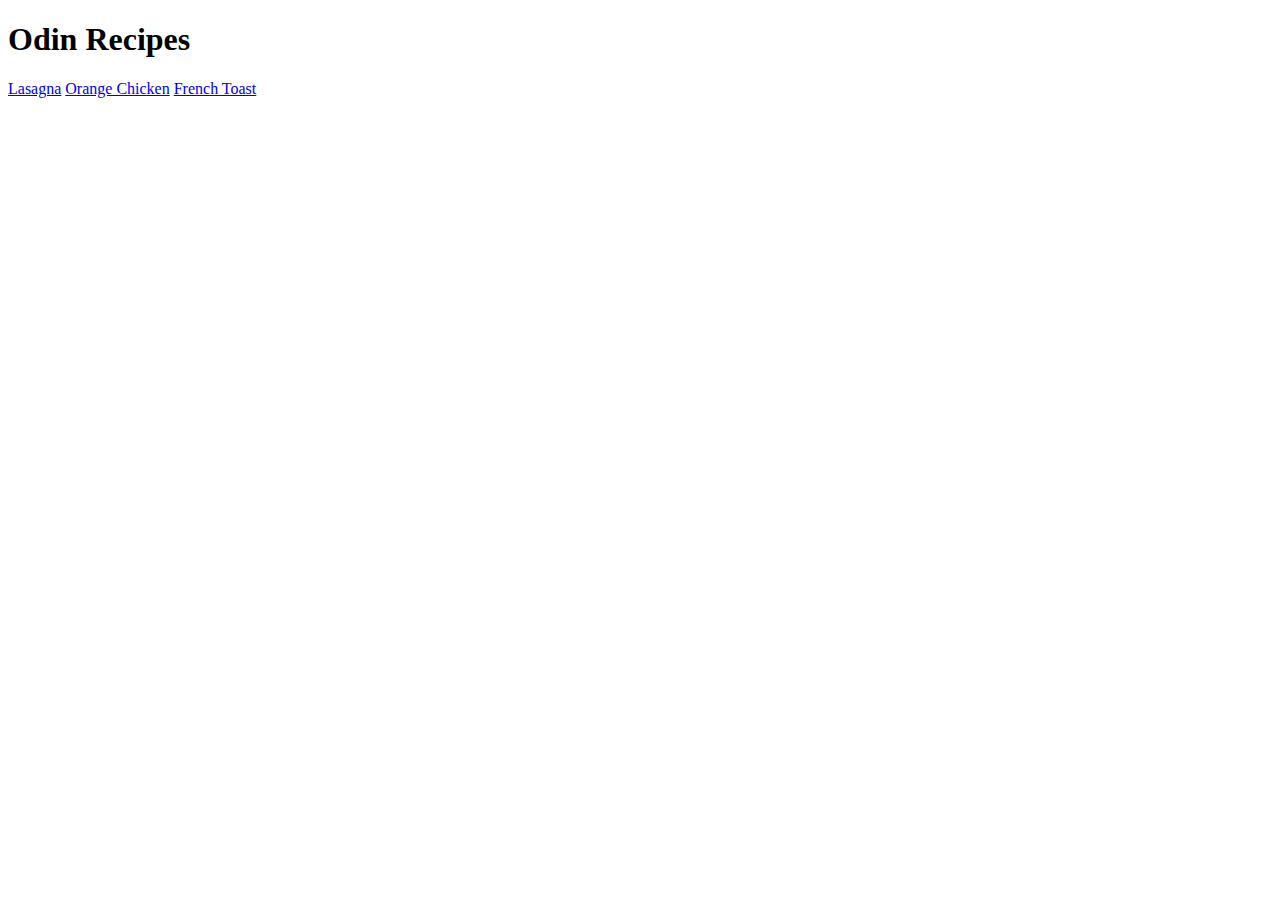
==== index.html @ f3e72afa "Add all recipe links to homepage" ====
<!DOCTYPE html>
<html lang="en">
<head>
    <meta charset="UTF-8">
    <meta name="viewport" content="width=device-width, initial-scale=1.0">
    <title>Document</title>
</head>
<body>
    <h1>Odin Recipes</h1>

    <a href="recipes/lasagna.html">Lasagna</a>
    <a href="recipes/orange-chicken.html">Orange Chicken</a>
    <a href="recipes/french-toast.html">French Toast</a>
</body>
</html>
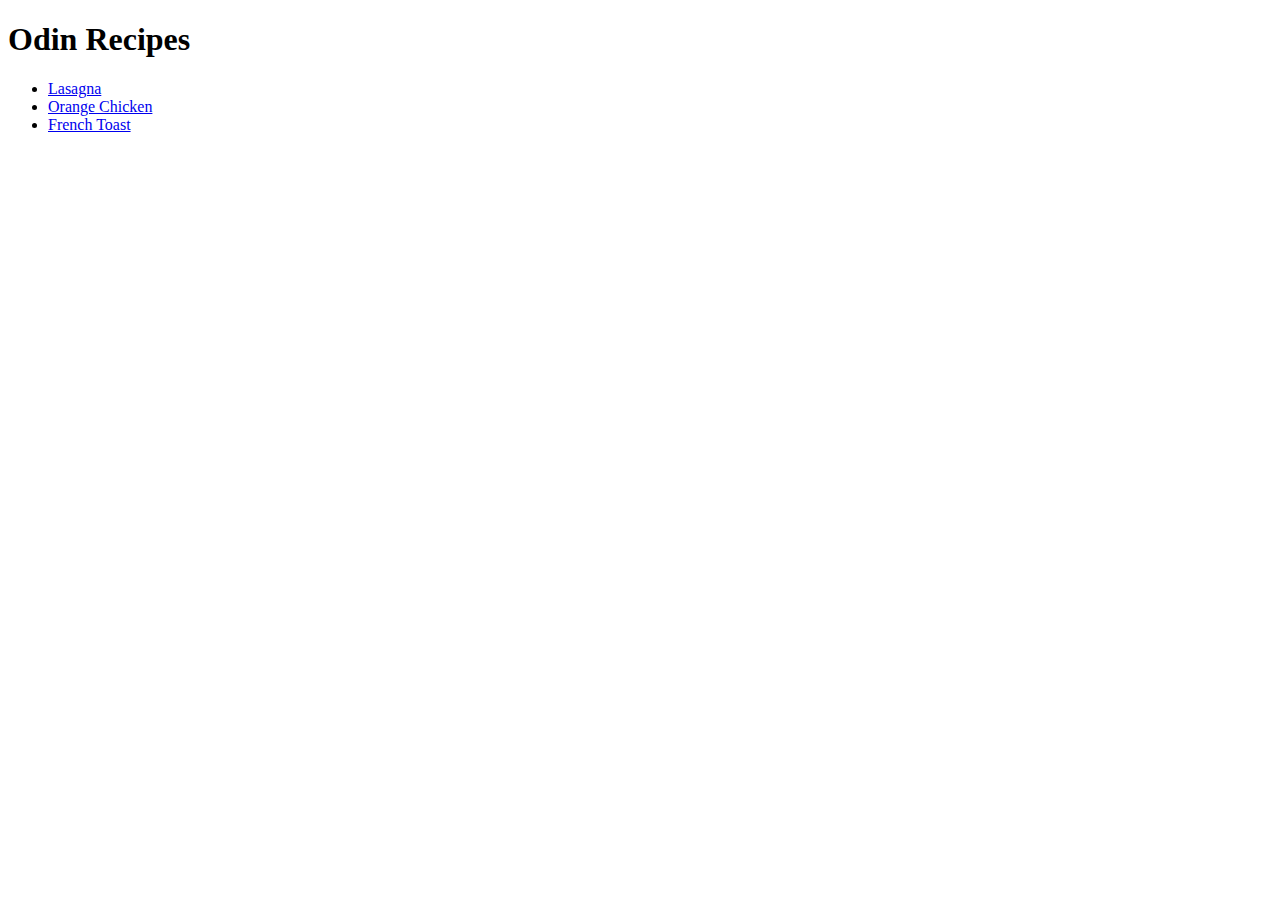
==== commit 1acd2a55: "Add description and ingredients to recipes" ====
--- a/index.html
+++ b/index.html
@@ -8,8 +8,10 @@
 <body>
     <h1>Odin Recipes</h1>
 
-    <a href="recipes/lasagna.html">Lasagna</a>
-    <a href="recipes/orange-chicken.html">Orange Chicken</a>
-    <a href="recipes/french-toast.html">French Toast</a>
+    <ul>
+        <li><a href="recipes/lasagna.html">Lasagna</a></li>
+        <li><a href="recipes/orange-chicken.html">Orange Chicken</a></li>
+        <li><a href="recipes/french-toast.html">French Toast</a></li>
+    </ul>
 </body>
 </html>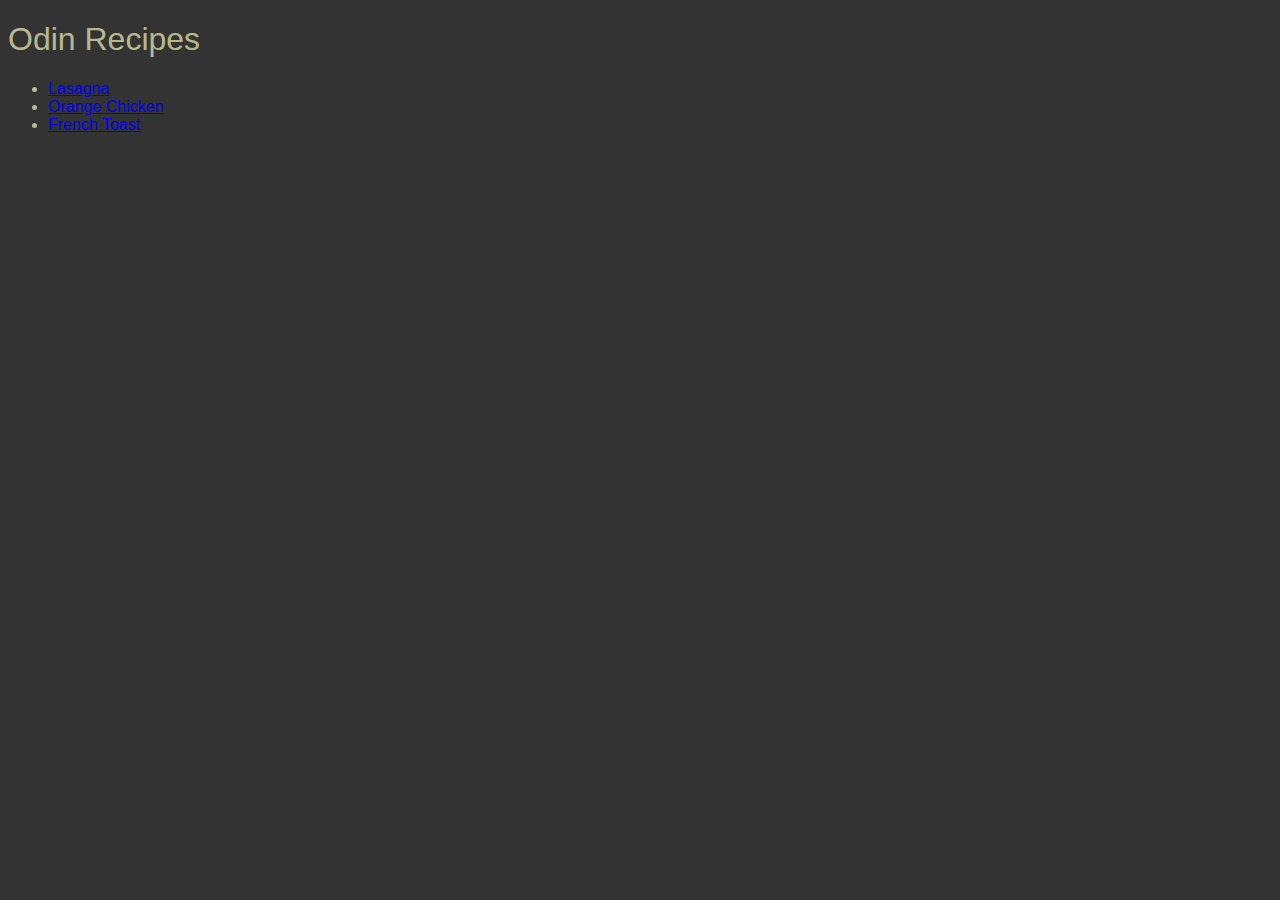
==== commit 6bb11374: "Change color scheme and font" ====
--- a/index.html
+++ b/index.html
@@ -3,7 +3,8 @@
 <head>
     <meta charset="UTF-8">
     <meta name="viewport" content="width=device-width, initial-scale=1.0">
-    <title>Document</title>
+    <title>Odin Recipes</title>
+    <link rel="stylesheet" href="styles.css">
 </head>
 <body>
     <h1>Odin Recipes</h1>
--- a/styles.css
+++ b/styles.css
@@ -0,0 +1,9 @@
+body {
+    background-color: #333;
+    font-family: Arial, Garamond, "Lucida Console";
+    color:rgba(227, 228, 176, 0.767);
+}
+
+h1 {
+    font-weight: 500;
+}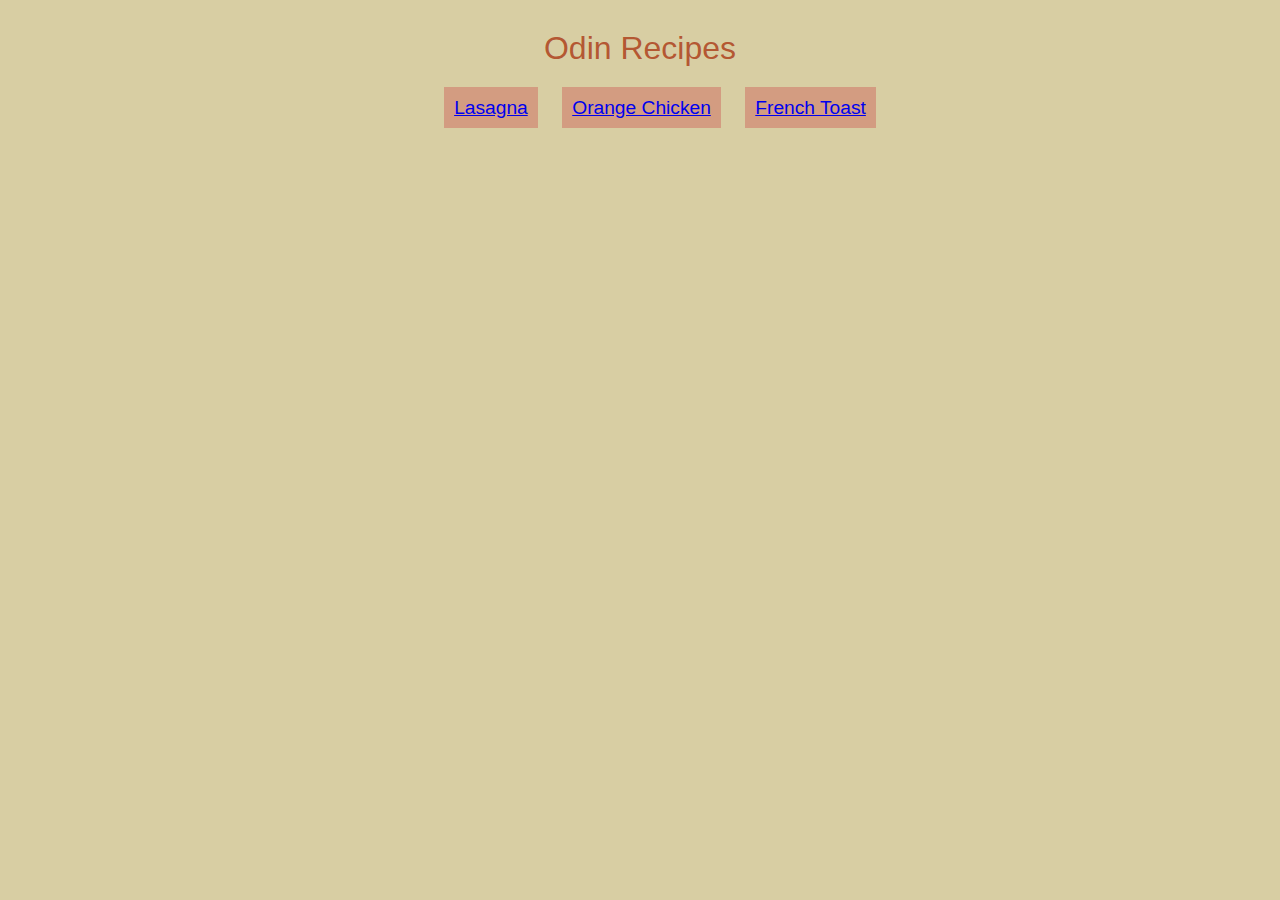
==== commit c76371d7: "Change link layout on home page" ====
--- a/index.html
+++ b/index.html
@@ -9,7 +9,7 @@
 <body>
     <h1>Odin Recipes</h1>
 
-    <ul>
+    <ul class="link-list">
         <li><a href="recipes/lasagna.html">Lasagna</a></li>
         <li><a href="recipes/orange-chicken.html">Orange Chicken</a></li>
         <li><a href="recipes/french-toast.html">French Toast</a></li>
--- a/styles.css
+++ b/styles.css
@@ -1,9 +1,26 @@
 body {
-    background-color: #333;
+    background-color: #d8cea3;
     font-family: Arial, Garamond, "Lucida Console";
-    color:rgba(227, 228, 176, 0.767);
+    color:rgba(168, 49, 13, 0.767);
 }
 
 h1 {
     font-weight: 500;
+    text-align: center;
+    margin: 30px 0;
+}
+
+
+.link-list {
+    text-align: center;
+}
+
+.link-list li {
+    list-style: none;
+    display: inline;
+    font-size: 1.2em;
+    background-color: rgba(209, 141, 119, 0.767);
+    color: #d8cea3;
+    padding: 10px;
+    margin: 10px;
 }